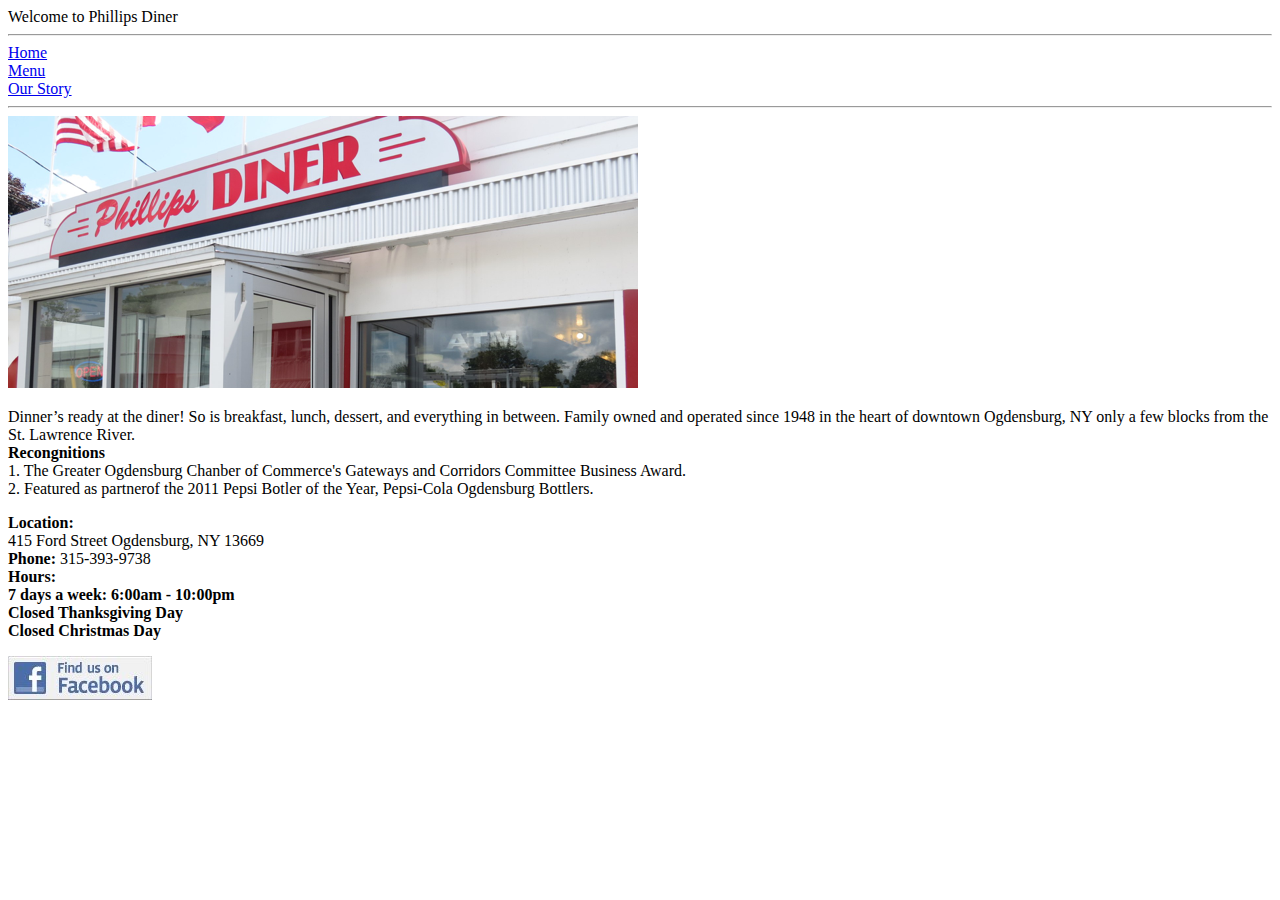
==== index.html @ 02ef62d7 "change of index.html name" ====
<!DOCTYPE html>
<html lang="en">
<head>
    <link rel="stylesheet" href="/css/home.css">
    <meta charset="UTF-8">
    <meta name="viewport" content="width=device-width, initial-scale=1.0">
    <title>Phillips</title>
    <link rel="icon" href="img/logo-png.png">
</head>
<body>
    <!--Header Start-->
    <section class="header1">
        <div class="header">
            Welcome to Phillips Diner
        </div>
    </section>
    <hr class="line-br1">
    <section>
        <div id="navbar">
            <li><a href="home.html" class="navbar-text home-text">Home</a></li>
            <li><a href="menu.html" class="navbar-text ">Menu</a></li>
            <li><a href="our-story.html" class="navbar-text ">Our Story</a></li>
        </div>
    </section>
    <hr class="line-br2">
    <section>
        <div class="hp-img">
            <img src="img/Home page/Home-page-img.png" alt="">
        </div>
    </section>

    <section class="home-about">
        <div class="home-side1">
            <p>Dinner’s ready at the diner! So is breakfast, lunch, dessert, and everything in between. 
               Family owned and operated since 1948 in the heart of downtown Ogdensburg, NY only a few 
               blocks from the St. Lawrence River. <br><strong>Recongnitions</strong><br>
               1. The Greater Ogdensburg Chanber of Commerce's Gateways and Corridors Committee Business
               Award. <br>2. Featured as partnerof the 2011 Pepsi Botler of the Year, Pepsi-Cola Ogdensburg
               Bottlers.</p>
        </div>
        <div class="home-side2">
            <p><strong>Location:</strong><br>
               415 Ford Street Ogdensburg, NY 13669 <br>
               <strong>Phone: </strong>315-393-9738 <br>
               <strong>Hours: <br>
               7 days a week: 6:00am - 10:00pm <br>
               Closed Thanksgiving Day <br>
               Closed Christmas Day</strong></p>
               <a href="http://www.facebook.com/pages/Phillips-Diner/112363275453675" target="_blank"><img src="img/Home page/Facebook.jpg" alt=""></a>
        </div>
    </section>

    <footer>
        
    </footer>
</body>
</html>
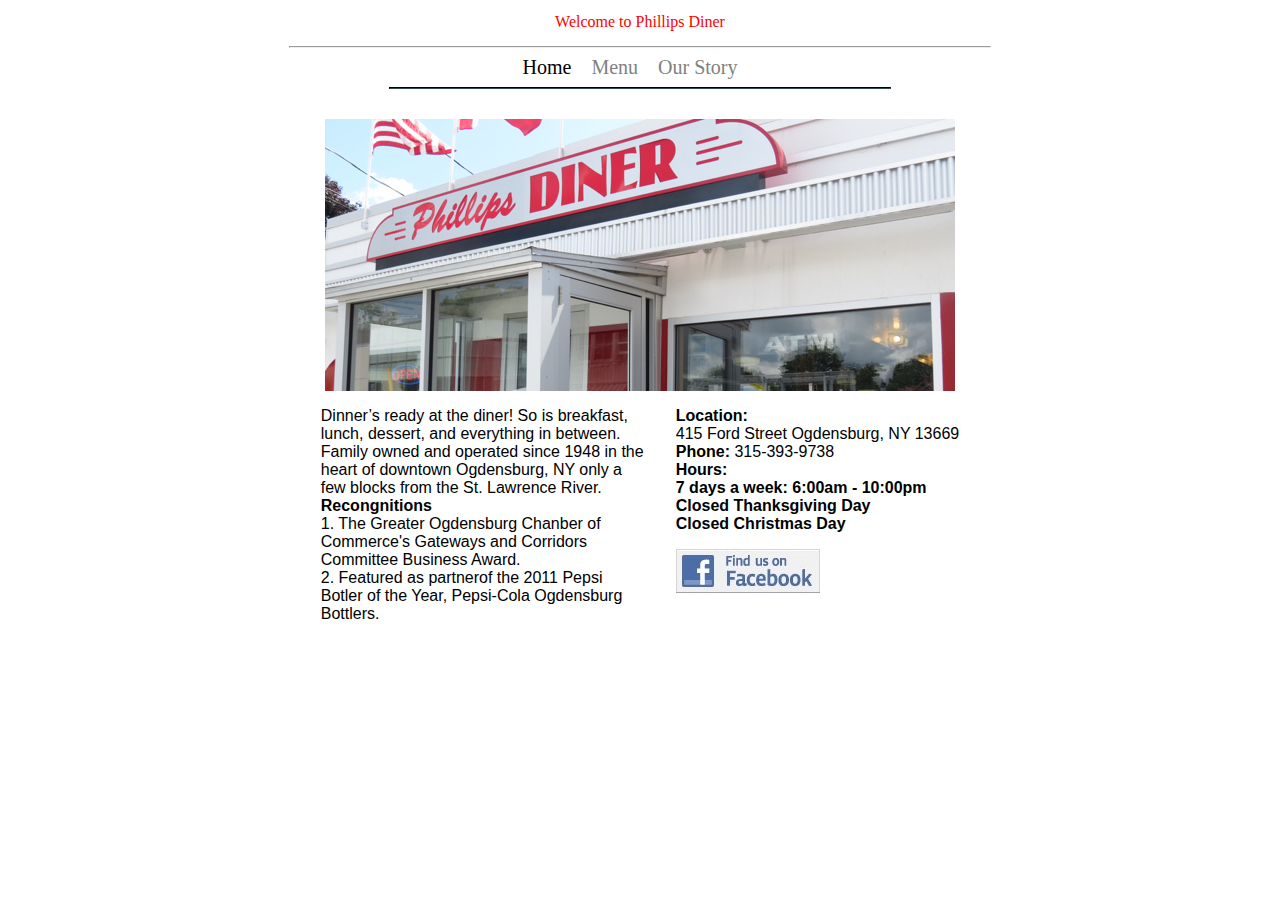
==== commit 0f59f3f3: "update" ====
--- a/index.html
+++ b/index.html
@@ -1,7 +1,7 @@
 <!DOCTYPE html>
 <html lang="en">
 <head>
-    <link rel="stylesheet" href="/css/home.css">
+    <link rel="stylesheet" href="home.css">
     <meta charset="UTF-8">
     <meta name="viewport" content="width=device-width, initial-scale=1.0">
     <title>Phillips</title>
@@ -17,7 +17,7 @@
     <hr class="line-br1">
     <section>
         <div id="navbar">
-            <li><a href="home.html" class="navbar-text home-text">Home</a></li>
+            <li><a href="index.html" class="navbar-text home-text">Home</a></li>
             <li><a href="menu.html" class="navbar-text ">Menu</a></li>
             <li><a href="our-story.html" class="navbar-text ">Our Story</a></li>
         </div>
--- a/home.css
+++ b/home.css
@@ -0,0 +1,91 @@
+.header1 {
+    display: flex;
+    justify-content: center;
+    margin-bottom: 10px;
+}
+
+.header {
+    text-align: center;
+    justify-content: center;
+    color: red;
+    padding: 5px 5px;
+}
+
+.line-br1 {
+    width: 700px;
+}
+
+.line-br2 {
+    width: 500px;
+    border-color: darkslategrey;
+}
+
+
+#navbar {
+    display: flex;
+    justify-content: center;;
+}
+
+#navbar li {
+    list-style: none;
+    text-decoration: none;
+    margin-right: 20px;
+}
+
+.navbar-img {
+    flex: 1;
+}
+
+.navbar-text-main {
+    display: flex;
+    float: left;
+}
+
+.navbar-text {
+    text-decoration: none;
+    color: grey;
+    font-size: 20px;
+}
+
+.navbar-text:hover {
+    text-decoration: none;
+    color: black;
+    font-size: 20px;
+}
+
+.navbar-logo {
+    position: relative;
+    width: 20%;
+    height: 20%;
+}
+
+.hp-img {
+    display: flex;
+    justify-content: center;
+    margin-top: 30px;
+}
+
+.home-about {
+    display: flex;
+    justify-content: center;
+}
+
+.home-side1 {
+    width: 325px;
+    justify-content: center;
+    margin-right: 30px;
+    font-family: 'ArialMT', 'Arial', sans-serif;
+}
+
+.home-side2 {
+    justify-content: center;
+    font-family: 'ArialMT', 'Arial', sans-serif;
+}
+
+.home-text {
+    color: black;
+}
+
+.menu-text {
+    color: black;
+}